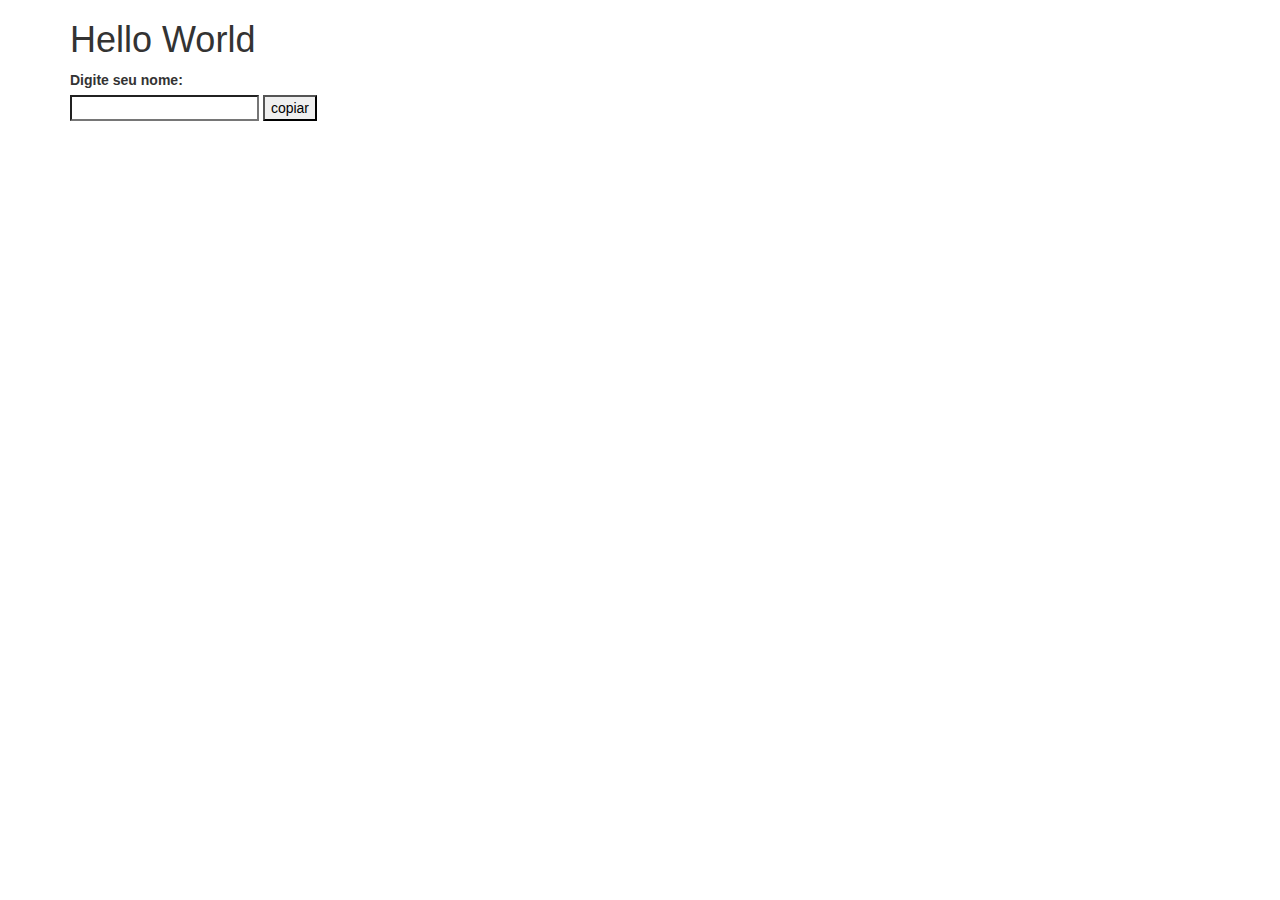
==== capitulo 1/hello.html @ 309f511e "estrutura inicial" ====
<!doctype html>
<html lang="pt">
<head>
	<meta charset="UTF-8">
	<title>Introdução ao jQuery</title>
	<link rel="stylesheet" href="css/bootstrap.css">
	<link rel="stylesheet" href="css/estilos.css">
</head>
<body class="container">

	<h1>Hello World</h1>

	<label>Digite seu nome:</label>
	<input id="campo-nome"/>
	<input id="botao-copiar" type="button" value="copiar"/>
	
	<h2 id="texto-copiado"></h2>
	
</body>
</html>
---- capitulo 1/css/estilos.css ----
label {
	display: block;
}

input[type=button] {
	margin-bottom: 5%;

}
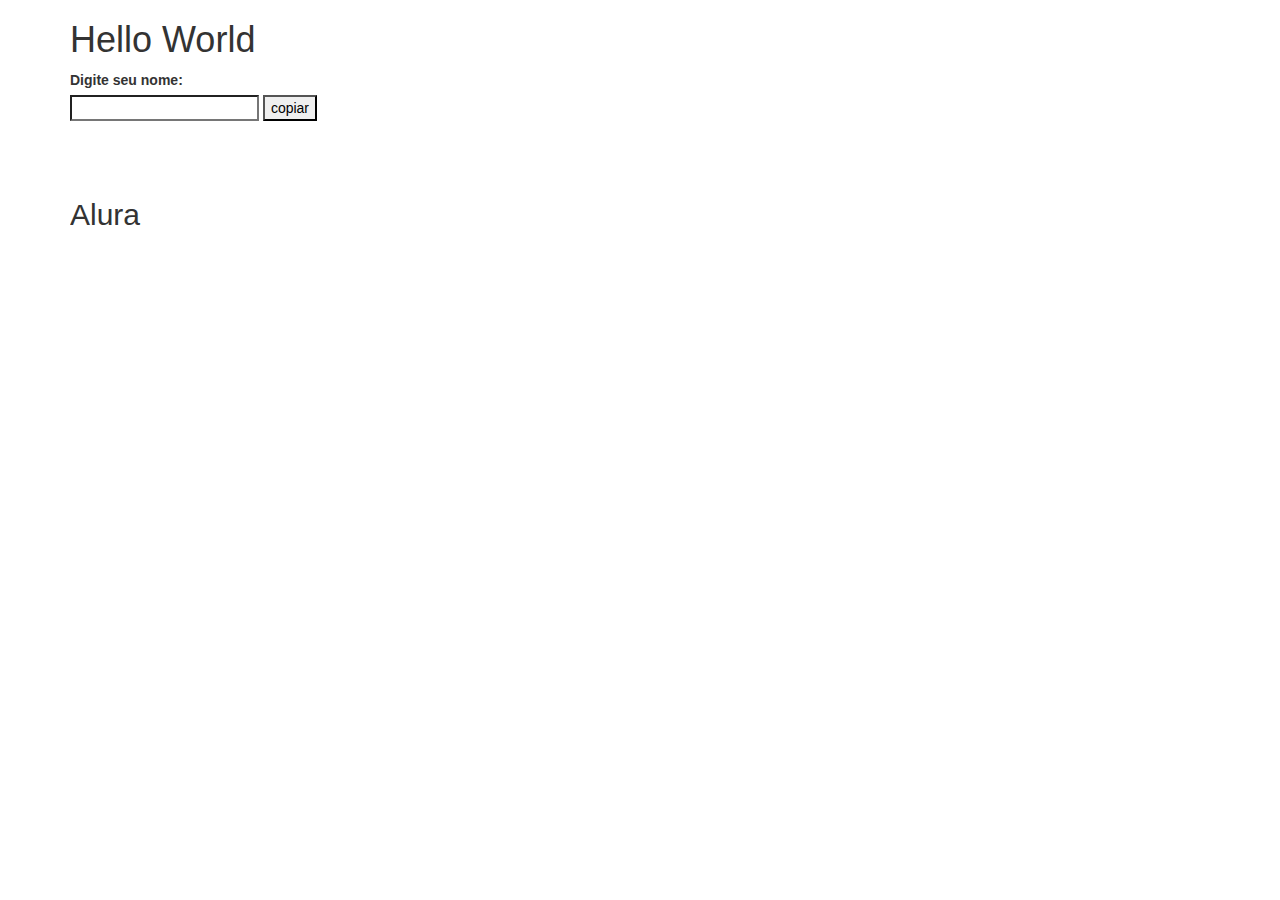
==== commit 39a83f5b: "aula 1" ====
--- a/capitulo 1/hello.html
+++ b/capitulo 1/hello.html
@@ -15,6 +15,10 @@
 	<input id="botao-copiar" type="button" value="copiar"/>
 	
 	<h2 id="texto-copiado"></h2>
-	
+
+	<script src="js/jquery-3.1.1.js"></script>
+	<script>
+		$("#texto-copiado").text("Alura");
+	</script>
 </body>
 </html>